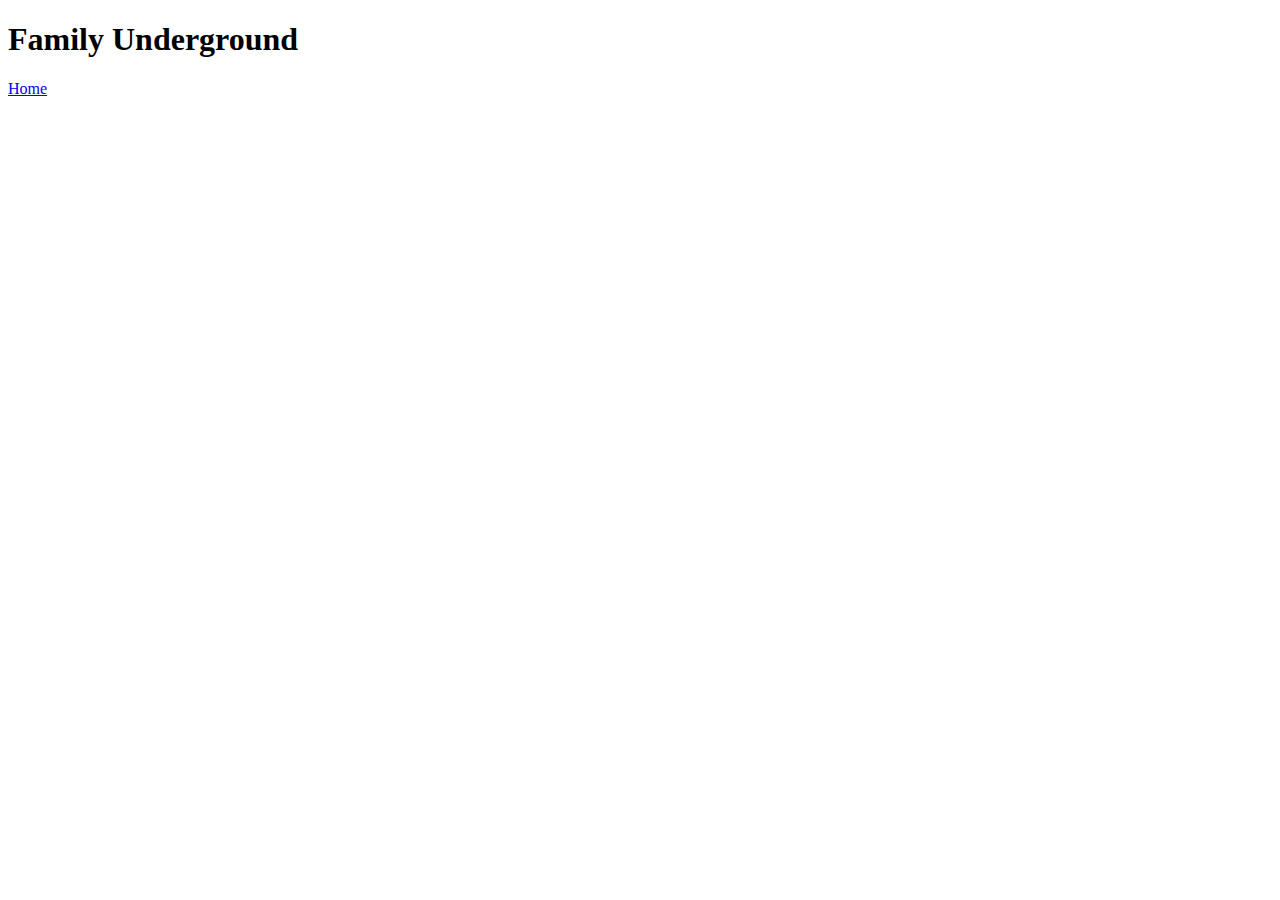
==== music.html @ 56b7e021 "music" ====
<!DOCTYPE html>
<html lang="en">
<head>
    <meta charset="UTF-8">
    <meta name="viewport" content="width=device-width, initial-scale=1.0">
    <title>Family Underground - Music</title>
</head>
<body>
    <header>
        <h1>Family Underground</h1>
    </header>

    <nav> 
        <a href="index.html">Home</a> 
    </nav> 
</body>
</html>
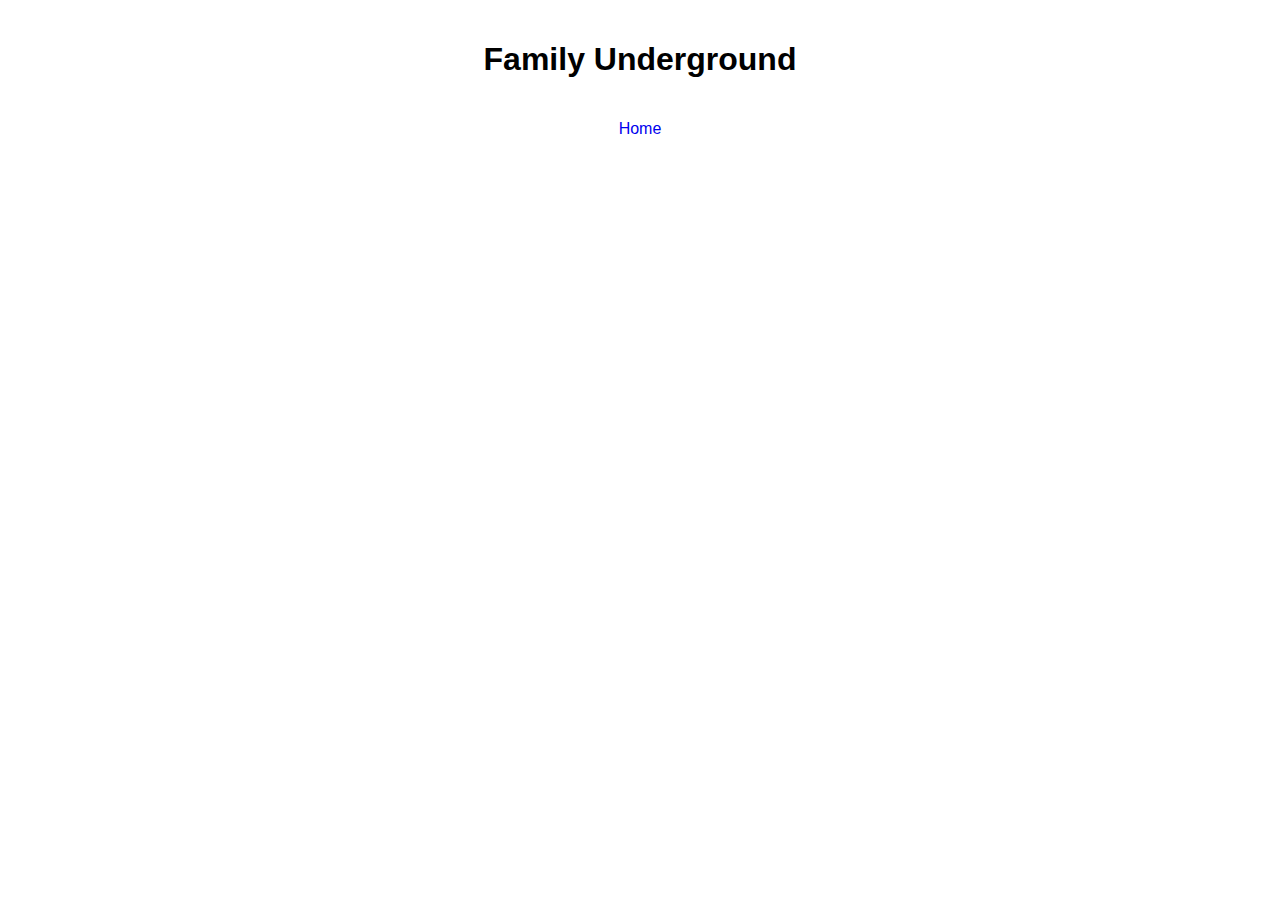
==== commit 4c4ba0e3: "style change" ====
--- a/music.html
+++ b/music.html
@@ -3,6 +3,7 @@
 <head>
     <meta charset="UTF-8">
     <meta name="viewport" content="width=device-width, initial-scale=1.0">
+    <link rel="stylesheet" href="styles.css"> 
     <title>Family Underground - Music</title>
 </head>
 <body>
--- a/styles.css
+++ b/styles.css
@@ -0,0 +1,25 @@
+/* styles.css */
+body {
+    font-family: sans-serif; /* Example font */
+    margin: 0; /* Reset default margins */
+  }
+
+  header {
+    text-align: center;
+    background-color: hsl(0, 0%, 100%); /* Example background color */
+    padding: 20px 0;  /* Add padding for visual spacing */
+  }
+
+  nav {
+    text-align: center;
+  }
+
+  nav a {
+    margin: 0 15px;  /* Add space between links */
+    text-decoration: none; /* Remove default underline */
+  }
+
+  .video-container {
+    margin-bottom: 20px; /* Adds space below each video */
+    text-align: center;
+  }
